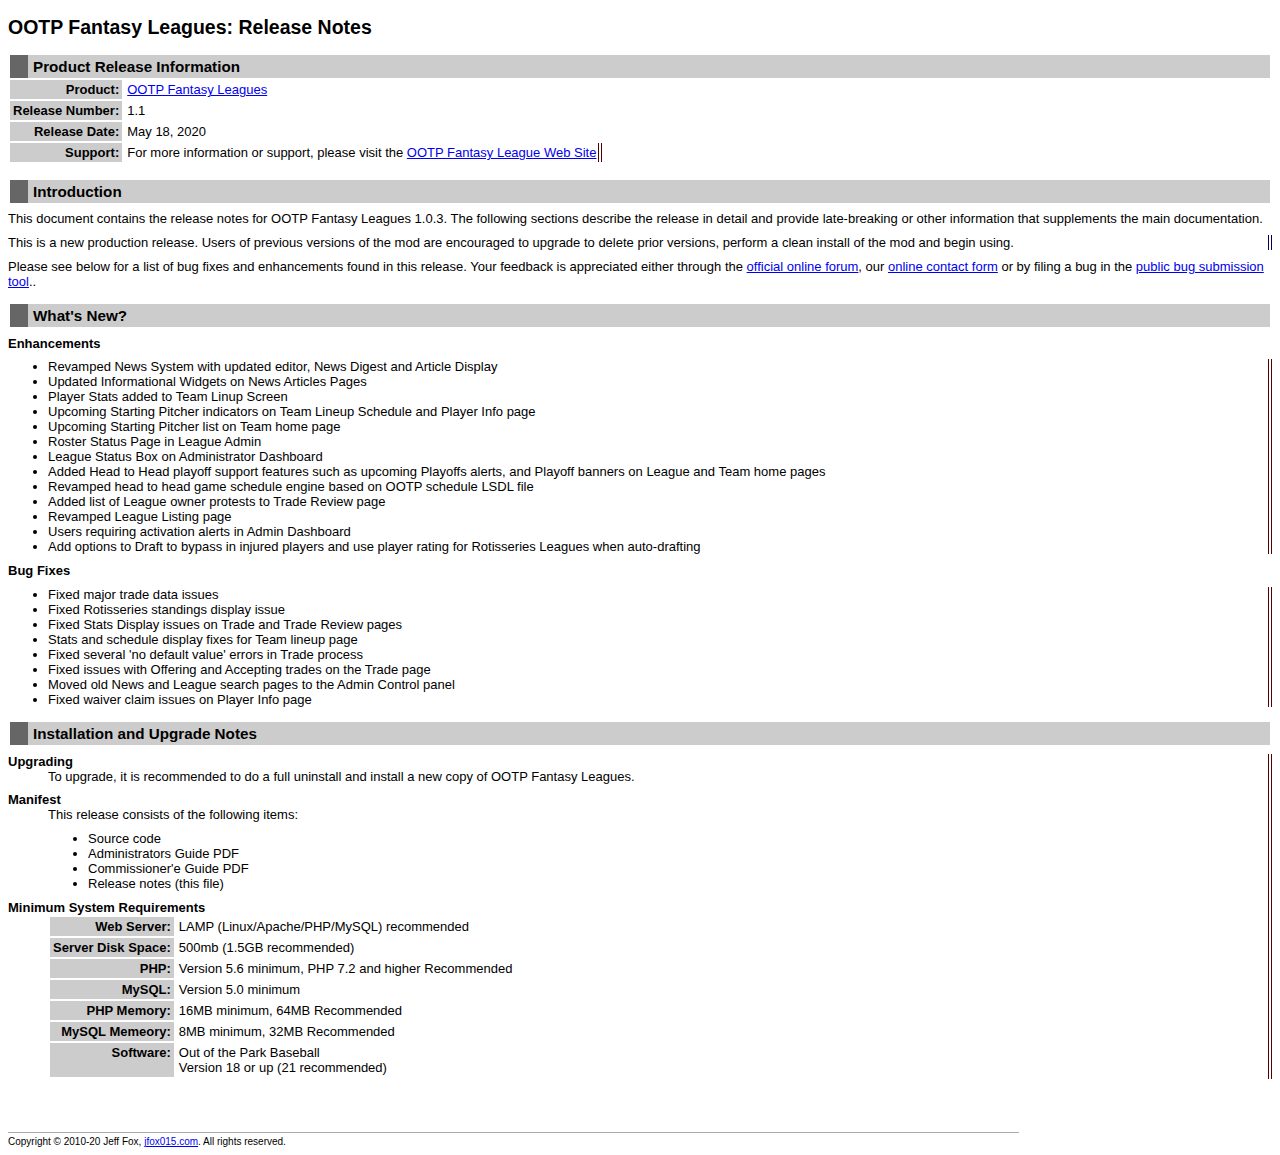
==== docs/release-notes 1.1.html @ a4f926e3 "Guides and release notes for 1.1" ====
<?xml version="1.0" encoding="iso-8859-1"?>
<!DOCTYPE html PUBLIC "-//Tigris//DTD XHTML 1.0 Transitional//EN"
"http://style.tigris.org/tigris_transitional.dtd">
<html>
<head>
 <style type="text/css">
/* <![CDATA[ */
@import "css/readyset.css";
@import "css/inst.css";
/*  ]]> */
 </style>

<link rel="stylesheet" type="text/css" href="css/print.css" media="print" />
 <title>OOTP Fantasy Leagues: Release Notes</title>
</head>

<body>
 <h2>OOTP Fantasy Leagues: Release Notes</h2>

<div class="app">
<div class="readyset">

 <div id="releaseinfo">
 <h3>Product Release Information</h3>
 <table border="1" cellpadding="3" cellspacing="2" class="axial">
  <tr>
   <th>Product:</th>
   <td><a href="http://ootpfantasyleagues.jfox015.com/">OOTP Fantasy Leagues</a></td>
  </tr>
  <tr>
   <th>Release Number:</th>
   <td>
     1.1
   </td>
  </tr>
  <tr>
   <th>Release Date:</th>
   <td>
     May 18, 2020
   </td>
  </tr>
  <tr>
   <th>Support:</th>
   <td class="sample1">For more information or support, please visit the
      <a href="http://ootpfantasyleagues.jfox015.com/">OOTP Fantasy League Web Site</a>
   </td>
  </tr>
 </table>
 </div> <!-- /releaseinfo -->


 <div id="introduction">
 <h3>Introduction</h3>

 <p>This document contains the release notes for OOTP Fantasy Leagues 1.0.3.  The following sections describe the release in detail and
 provide late-breaking or other information that supplements the
 main documentation.</p>

 <p class="sample3">This is a new production release. Users of previous versions of the mod are encouraged to upgrade to delete prior versions, perform a clean install of the mod and begin using.
</p>
<p>
Please see below for a list of bug fixes and enhancements found in this release. Your feedback is appreciated either through the <a href="http://ootpfantasyleagues.jfox015.com/forum/viewforum.php?f=13&sid=e042a1f65c4c754b68ff156b201b2359" target="_blank">official online forum</a>, our <a href="http://ootpfantasyleagues.jfox015.com/fantasy/about/contact" target="_blank">online contact form</a> or by filing a bug in the <a href="http://ootpfantasyleagues.jfox015.com/fantasy/about/bug_report" target="_blank">public bug submission tool</a>..</p>
</p>
 </div> <!-- /introduction -->

 <div id="whatsnew">
 <h3>What's New?</h3>

 <p>
 <b>Enhancements</b>
 </p>
 <ul class="sample1">

  <li>Revamped News System with updated editor, News Digest and Article Display</li>
  <li>Updated Informational Widgets on News Articles Pages</li>
  <li>Player Stats added to Team Linup Screen</li>
  <li>Upcoming Starting Pitcher indicators on Team Lineup Schedule and Player Info page</li>
  <li>Upcoming Starting Pitcher list on Team home page</li>
  <li>Roster Status Page in League Admin</li>
  <li>League Status Box on Administrator Dashboard</li>
  <li>Added Head to Head playoff support features such as upcoming Playoffs alerts, and Playoff banners on League and Team home pages</li>
  <li>Revamped head to head game schedule engine based on OOTP schedule LSDL file</li>
  <li>Added list of League owner protests to Trade Review page</li>
  <li>Revamped League Listing page</li>
  <li>Users requiring activation alerts in Admin Dashboard</li>
  <li>Add options to Draft to bypass in injured players and use player rating for Rotisseries Leagues when auto-drafting</li>
</ul>

<p>
<b>Bug Fixes</b>
</p>
<ul class="sample1">

 <li>Fixed major trade data issues</li>
 <li>Fixed Rotisseries standings display issue</li>
 <li>Fixed Stats Display issues on Trade and Trade Review pages</li>
 <li>Stats and schedule display fixes for Team lineup page</li>
 <li>Fixed several 'no default value' errors in Trade process</li>
 <li>Fixed issues with Offering and Accepting trades on the Trade page</li>
 <li>Moved old News and League search pages to the Admin Control panel</li>
 <li>Fixed waiver claim issues on Player Info page</li>

</ul>
</div> <!-- /whatsnew -->


 <div id="installation">
 <h3>Installation and Upgrade Notes</h3>

 <dl class="sample1">

 <dt>Upgrading</dt>

 <dd>To upgrade, it is recommended to do a full uninstall and install a new copy of OOTP Fantasy Leagues.

 <dt>Manifest</dt>

 <dd>This release consists of the following items:
 <ul>
	<li>Source code</li>
	<li>Administrators Guide PDF</li>
	<li>Commissioner'e Guide PDF</li>
	<li>Release notes (this file)</li>
 </ul>
 </dd>

 <dt>Minimum System Requirements</dt>

 <dd>
  <table border="1" cellpadding="3" cellspacing="2" class="axial">
   <tr><th>Web Server:</th><td> LAMP (Linux/Apache/PHP/MySQL) recommended</td></tr>
   <tr><th>Server Disk Space:</th><td> 500mb (1.5GB recommended)</td></tr>
   <tr><th>PHP:</th><td>Version 5.6 minimum, PHP 7.2 and higher Recommended</td></tr>
   <tr><th>MySQL:</th><td>Version 5.0 minimum</td></tr>
   <tr><th>PHP Memory:</th><td>16MB minimum, 64MB Recommended</td></tr>
   <tr><th>MySQL Memeory:</th><td>8MB minimum, 32MB Recommended</td></tr>
   <tr>
    <th>Software:</th>
    <td>
     <div>Out of the Park Baseball</div>
     <div>Version 18 or up (21 recommended)</div>
    </td>
   </tr>
  </table>
 </dd>
 </dl>

 </div> <!-- /installation -->

<p><br /></p>

<div class="legal1">Brought to you by <a href="jfox015.com">jfox015.com</a>, OOTP Forums ID: ootpFox07</div>

<div class="footnote">
 Copyright &#169; 2010-20 Jeff Fox, <a href="jfox015.com">jfox015.com</a>.  All rights reserved.
</div>

</div>
</body>
</html>
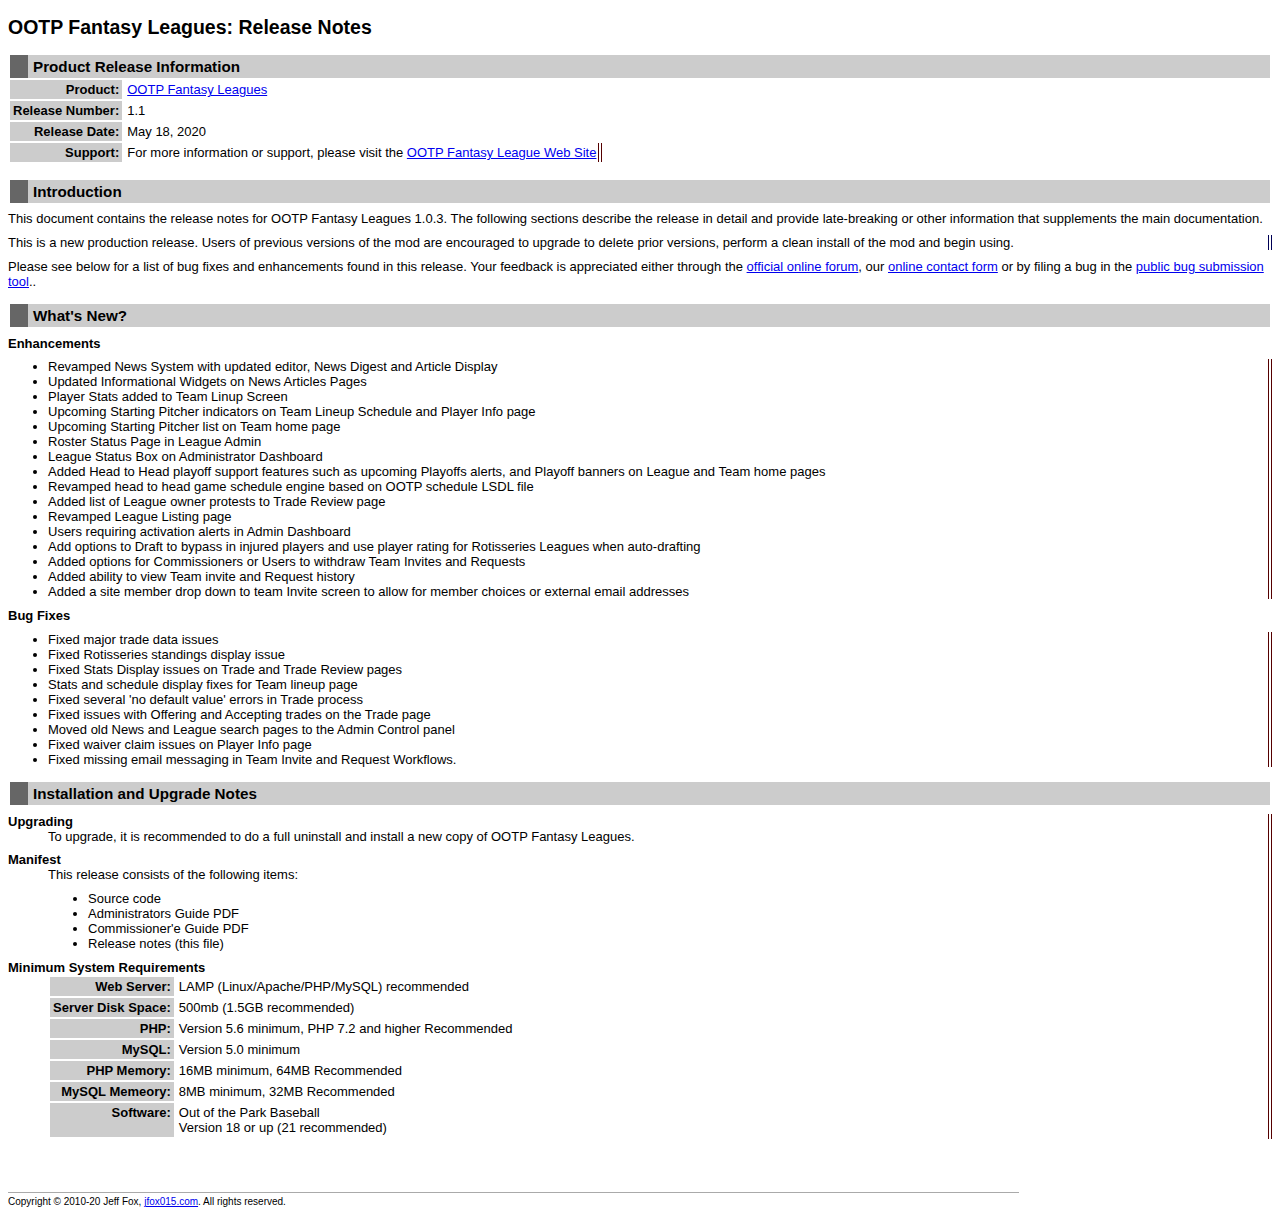
==== commit 4cfe036c: "Misc small updates" ====
--- a/docs/release-notes 1.1.html
+++ b/docs/release-notes 1.1.html
@@ -84,6 +84,9 @@
   <li>Revamped League Listing page</li>
   <li>Users requiring activation alerts in Admin Dashboard</li>
   <li>Add options to Draft to bypass in injured players and use player rating for Rotisseries Leagues when auto-drafting</li>
+  <li>Added options for Commissioners or Users to withdraw Team Invites and Requests</li>
+  <li>Added ability to view Team invite and Request history</li>
+  <li>Added a site member drop down to team Invite screen to allow for member choices or external email addresses</li>
 </ul>
 
 <p>
@@ -99,6 +102,7 @@
  <li>Fixed issues with Offering and Accepting trades on the Trade page</li>
  <li>Moved old News and League search pages to the Admin Control panel</li>
  <li>Fixed waiver claim issues on Player Info page</li>
+ <li>Fixed missing email messaging in Team Invite and Request Workflows.</li>
 
 </ul>
 </div> <!-- /whatsnew -->
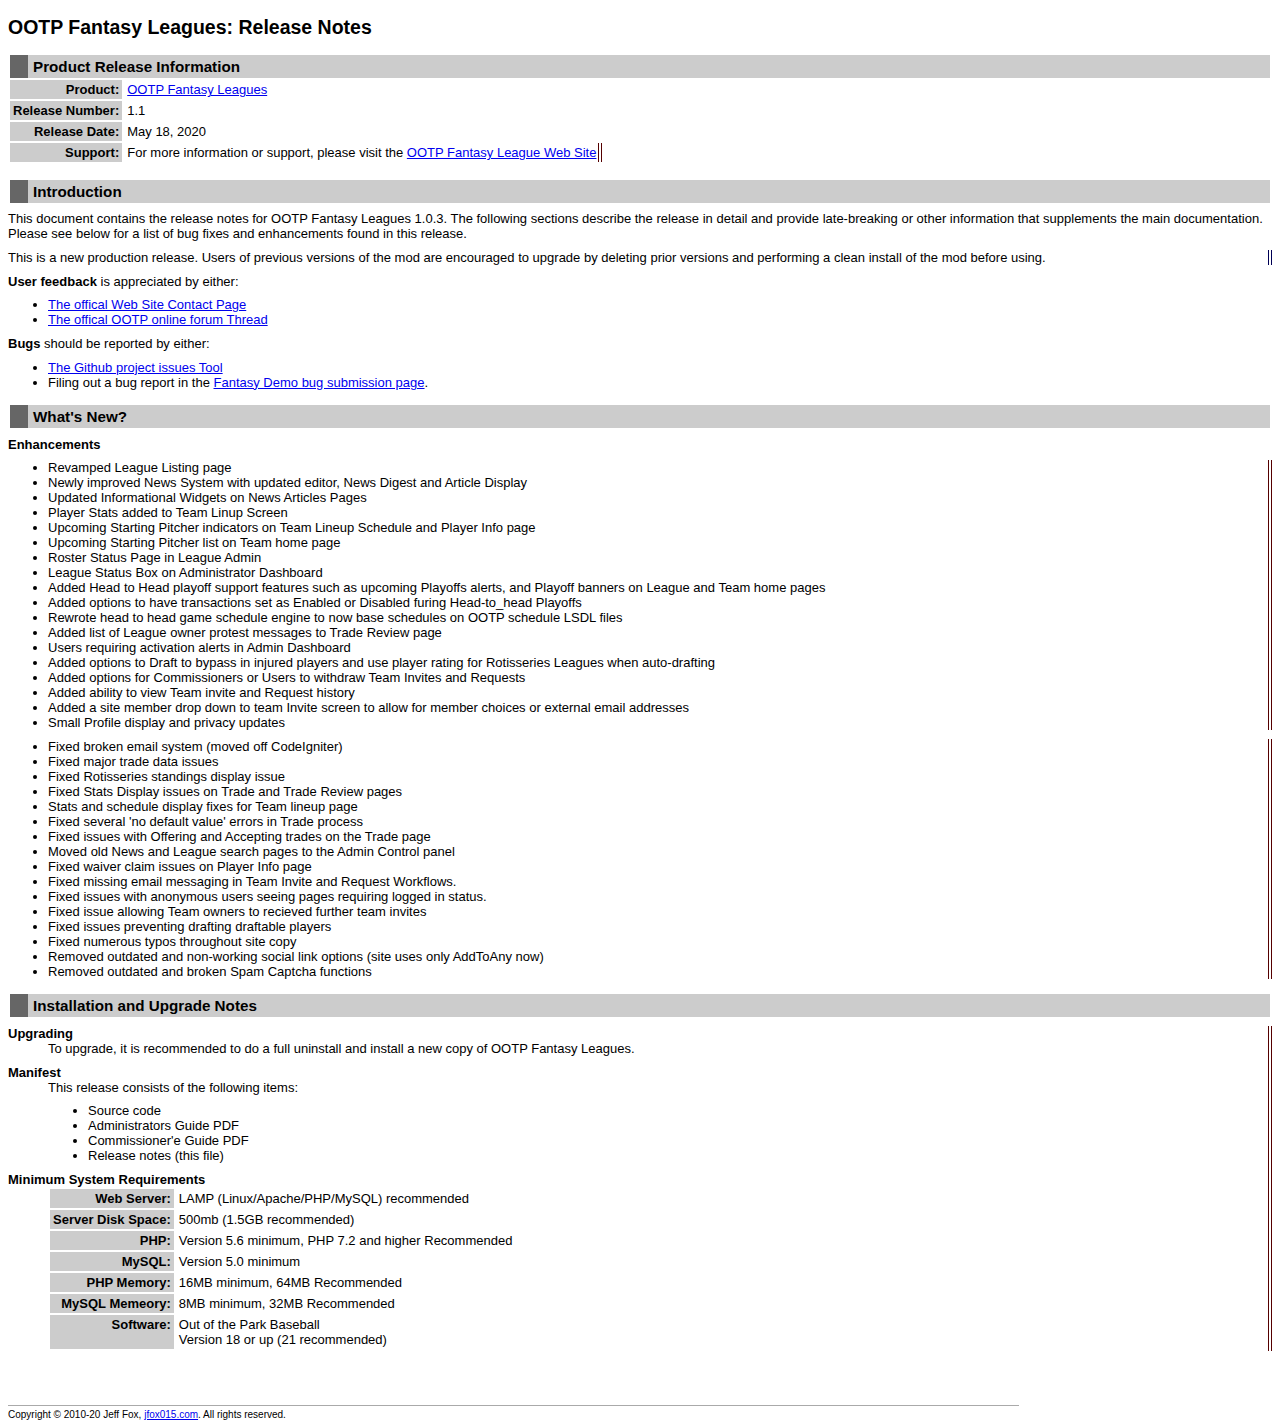
==== commit d5969fc7: "Minor bug fix, content updates" ====
--- a/docs/release-notes 1.1.html
+++ b/docs/release-notes 1.1.html
@@ -52,14 +52,24 @@
  <div id="introduction">
  <h3>Introduction</h3>
 
- <p>This document contains the release notes for OOTP Fantasy Leagues 1.0.3.  The following sections describe the release in detail and
- provide late-breaking or other information that supplements the
- main documentation.</p>
+ <p>This document contains the release notes for OOTP Fantasy Leagues 1.0.3.  The following sections describe the release in detail and provide late-breaking or other information that supplements the  main documentation. Please see below for a list of bug fixes and enhancements found in this release.</p>
 
- <p class="sample3">This is a new production release. Users of previous versions of the mod are encouraged to upgrade to delete prior versions, perform a clean install of the mod and begin using.
+ <p class="sample3">This is a new production release. Users of previous versions of the mod are encouraged to upgrade by deleting prior versions and performing a clean install of the mod before using.
 </p>
 <p>
-Please see below for a list of bug fixes and enhancements found in this release. Your feedback is appreciated either through the <a href="http://ootpfantasyleagues.jfox015.com/forum/viewforum.php?f=13&sid=e042a1f65c4c754b68ff156b201b2359" target="_blank">official online forum</a>, our <a href="http://ootpfantasyleagues.jfox015.com/fantasy/about/contact" target="_blank">online contact form</a> or by filing a bug in the <a href="http://ootpfantasyleagues.jfox015.com/fantasy/about/bug_report" target="_blank">public bug submission tool</a>..</p>
+    <b>User feedback</b> is appreciated by either:
+    <ul> 
+        
+        <li> <a href="http://ootpfantasyleagues.jfox015.com/contact.php">The offical Web Site Contact Page</a></li>
+        <li> <a href="https://forums.ootpdevelopments.com/showthread.php?t=202180" target="_new">The offical OOTP online forum Thread</a></li>
+    </ul>
+</p>
+<p>
+    <b>Bugs</b> should be reported by either:
+    <ul>
+        <li><a href="https://github.com/jfox015/OOTP-Fantasy-Leagues/issues" target="_blank">The Github project issues Tool</a></li>
+        <li>Filing out a bug report in the <a href="http://ootpfantasyleagues.jfox015.com/fantasy/about/bug_report">Fantasy Demo bug submission page</a>.
+    </ul>
 </p>
  </div> <!-- /introduction -->
 
@@ -69,9 +79,9 @@
  <p>
  <b>Enhancements</b>
  </p>
- <ul class="sample1">
-
-  <li>Revamped News System with updated editor, News Digest and Article Display</li>
+<ul class="sample1">
+  <li>Revamped League Listing page</li>
+  <li>Newly improved News System with updated editor, News Digest and Article Display</li>
   <li>Updated Informational Widgets on News Articles Pages</li>
   <li>Player Stats added to Team Linup Screen</li>
   <li>Upcoming Starting Pitcher indicators on Team Lineup Schedule and Player Info page</li>
@@ -79,30 +89,36 @@
   <li>Roster Status Page in League Admin</li>
   <li>League Status Box on Administrator Dashboard</li>
   <li>Added Head to Head playoff support features such as upcoming Playoffs alerts, and Playoff banners on League and Team home pages</li>
-  <li>Revamped head to head game schedule engine based on OOTP schedule LSDL file</li>
-  <li>Added list of League owner protests to Trade Review page</li>
-  <li>Revamped League Listing page</li>
+  <li>Added options to have transactions set as Enabled or Disabled furing Head-to_head Playoffs</li>
+  <li>Rewrote head to head game schedule engine to now base schedules on OOTP schedule LSDL files</li>
+  <li>Added list of League owner protest messages to Trade Review page</li>
   <li>Users requiring activation alerts in Admin Dashboard</li>
-  <li>Add options to Draft to bypass in injured players and use player rating for Rotisseries Leagues when auto-drafting</li>
+  <li>Added options to Draft to bypass in injured players and use player rating for Rotisseries Leagues when auto-drafting</li>
   <li>Added options for Commissioners or Users to withdraw Team Invites and Requests</li>
   <li>Added ability to view Team invite and Request history</li>
   <li>Added a site member drop down to team Invite screen to allow for member choices or external email addresses</li>
+  <li>Small Profile display and privacy updates</li>
 </ul>
 
 <p>
-<b>Bug Fixes</b>
-</p>
 <ul class="sample1">
 
- <li>Fixed major trade data issues</li>
- <li>Fixed Rotisseries standings display issue</li>
- <li>Fixed Stats Display issues on Trade and Trade Review pages</li>
- <li>Stats and schedule display fixes for Team lineup page</li>
- <li>Fixed several 'no default value' errors in Trade process</li>
- <li>Fixed issues with Offering and Accepting trades on the Trade page</li>
- <li>Moved old News and League search pages to the Admin Control panel</li>
- <li>Fixed waiver claim issues on Player Info page</li>
- <li>Fixed missing email messaging in Team Invite and Request Workflows.</li>
+    <li>Fixed broken email system (moved off CodeIgniter)</li>
+    <li>Fixed major trade data issues</li>
+    <li>Fixed Rotisseries standings display issue</li>
+    <li>Fixed Stats Display issues on Trade and Trade Review pages</li>
+    <li>Stats and schedule display fixes for Team lineup page</li>
+    <li>Fixed several 'no default value' errors in Trade process</li>
+    <li>Fixed issues with Offering and Accepting trades on the Trade page</li>
+    <li>Moved old News and League search pages to the Admin Control panel</li>
+    <li>Fixed waiver claim issues on Player Info page</li>
+    <li>Fixed missing email messaging in Team Invite and Request Workflows.</li>
+    <li>Fixed issues with anonymous users seeing pages requiring logged in status.</li>
+    <li>Fixed issue allowing Team owners to recieved further team invites</li>
+    <li>Fixed issues preventing drafting draftable players</li>
+    <li>Fixed numerous typos throughout site copy</li>
+    <li>Removed outdated and non-working social link options (site uses only AddToAny now)</li>
+    <li>Removed outdated and broken Spam Captcha functions</li>
 
 </ul>
 </div> <!-- /whatsnew -->
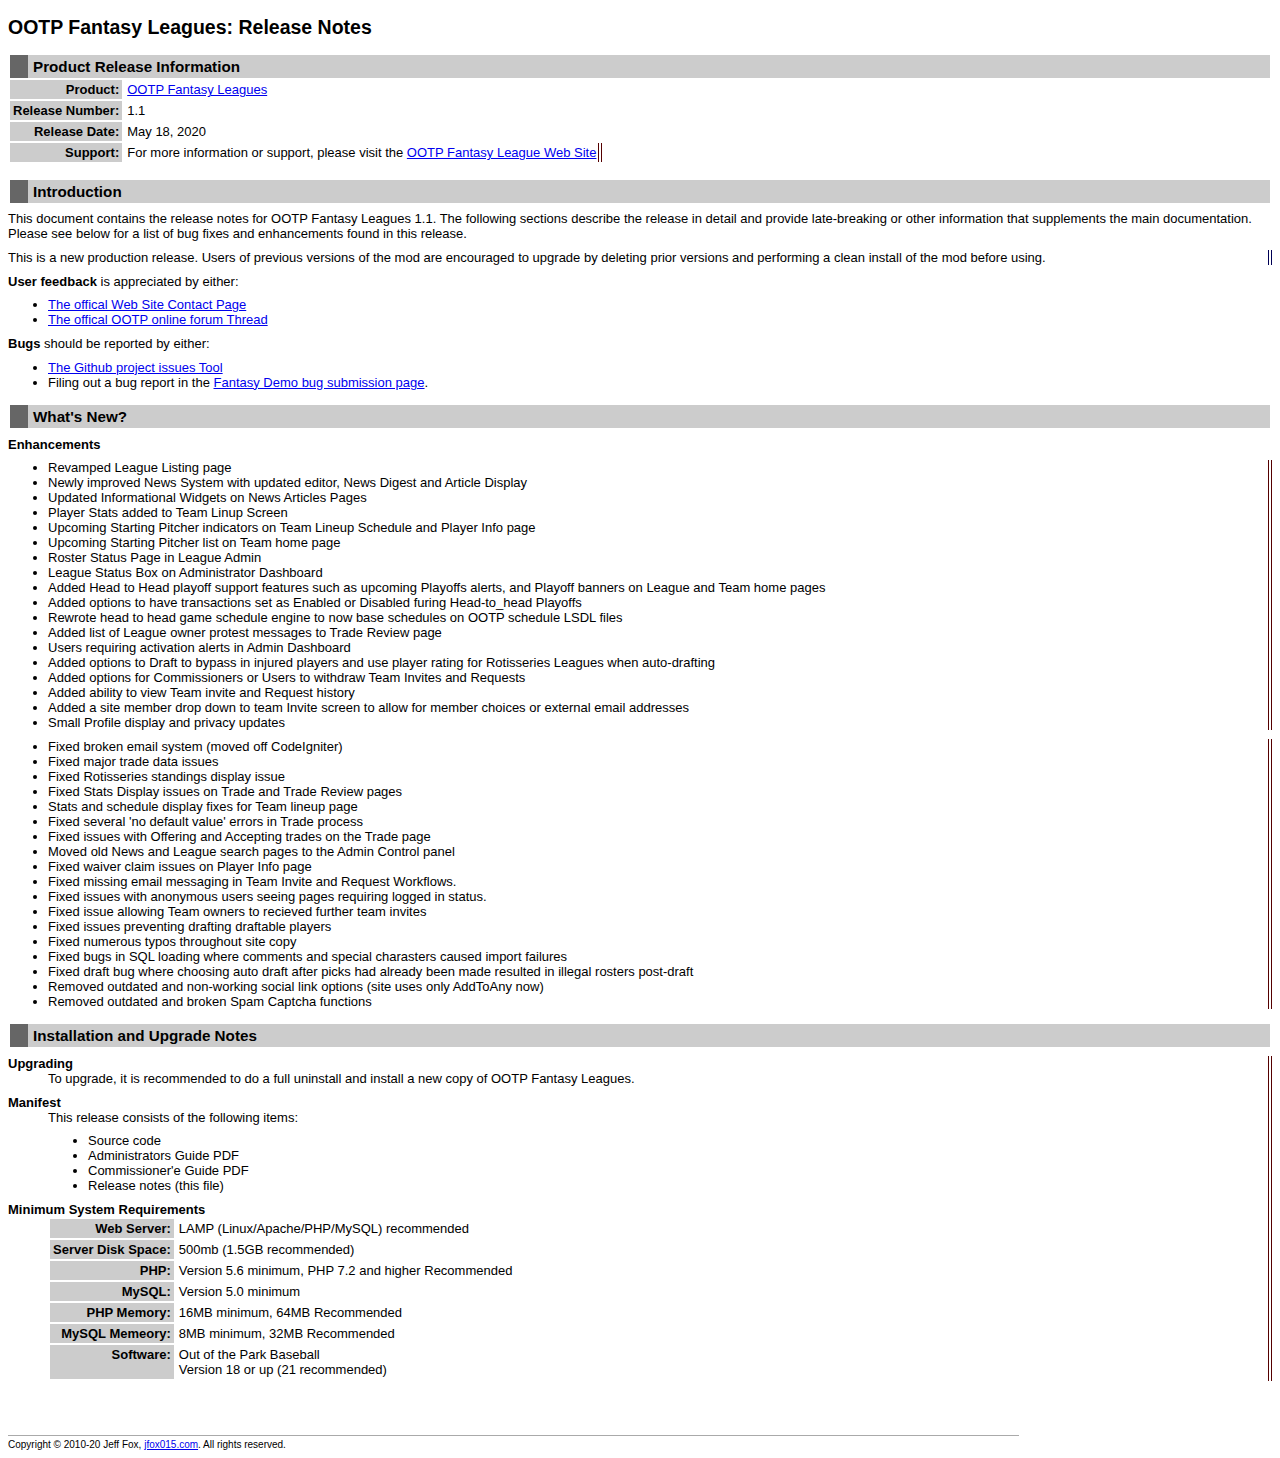
==== commit f91dbe9a: "Bug fix 265 [Auto Draft issue], SQL loading Issue" ====
--- a/docs/release-notes 1.1.html
+++ b/docs/release-notes 1.1.html
@@ -52,7 +52,7 @@
  <div id="introduction">
  <h3>Introduction</h3>
 
- <p>This document contains the release notes for OOTP Fantasy Leagues 1.0.3.  The following sections describe the release in detail and provide late-breaking or other information that supplements the  main documentation. Please see below for a list of bug fixes and enhancements found in this release.</p>
+ <p>This document contains the release notes for OOTP Fantasy Leagues 1.1.  The following sections describe the release in detail and provide late-breaking or other information that supplements the  main documentation. Please see below for a list of bug fixes and enhancements found in this release.</p>
 
  <p class="sample3">This is a new production release. Users of previous versions of the mod are encouraged to upgrade by deleting prior versions and performing a clean install of the mod before using.
 </p>
@@ -117,6 +117,8 @@
     <li>Fixed issue allowing Team owners to recieved further team invites</li>
     <li>Fixed issues preventing drafting draftable players</li>
     <li>Fixed numerous typos throughout site copy</li>
+    <li>Fixed bugs in SQL loading where comments and special charasters caused import failures</li>
+    <li>Fixed draft bug where choosing auto draft after picks had already been made resulted in illegal rosters post-draft</li>
     <li>Removed outdated and non-working social link options (site uses only AddToAny now)</li>
     <li>Removed outdated and broken Spam Captcha functions</li>
 
